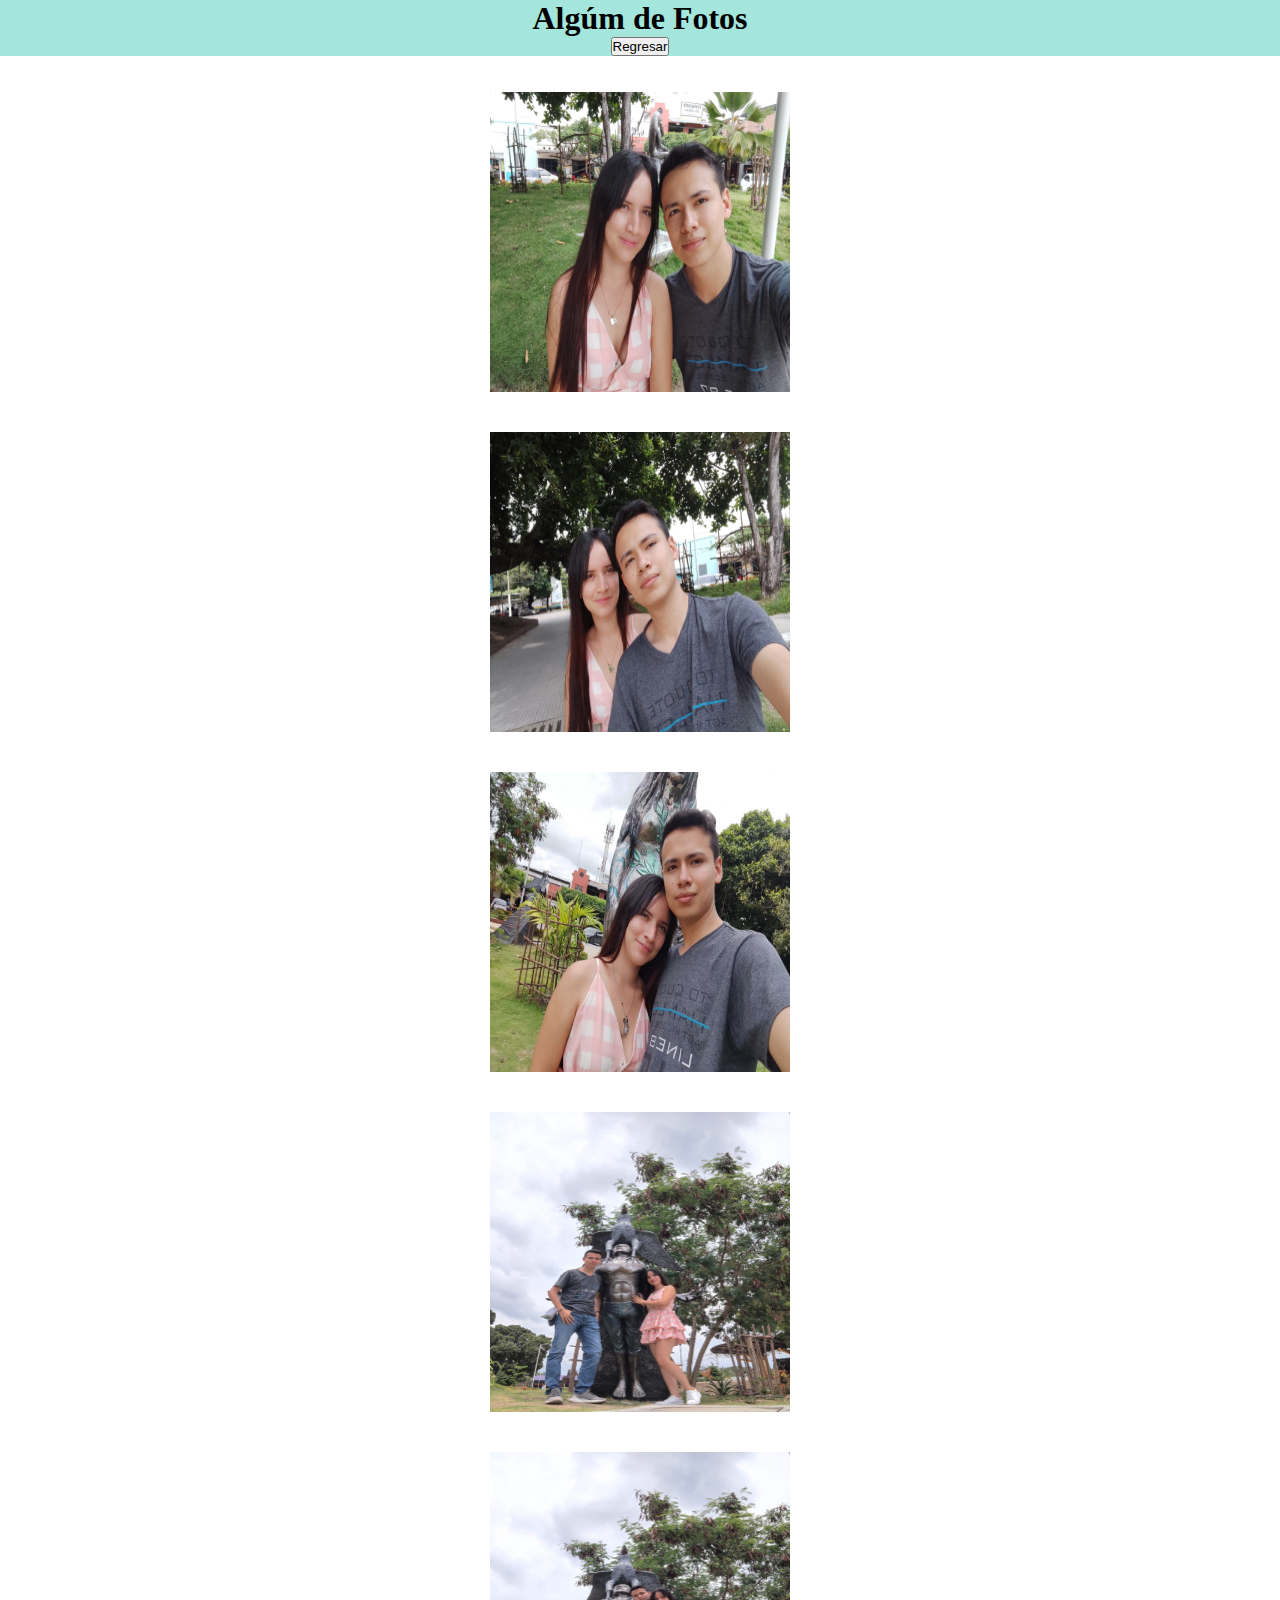
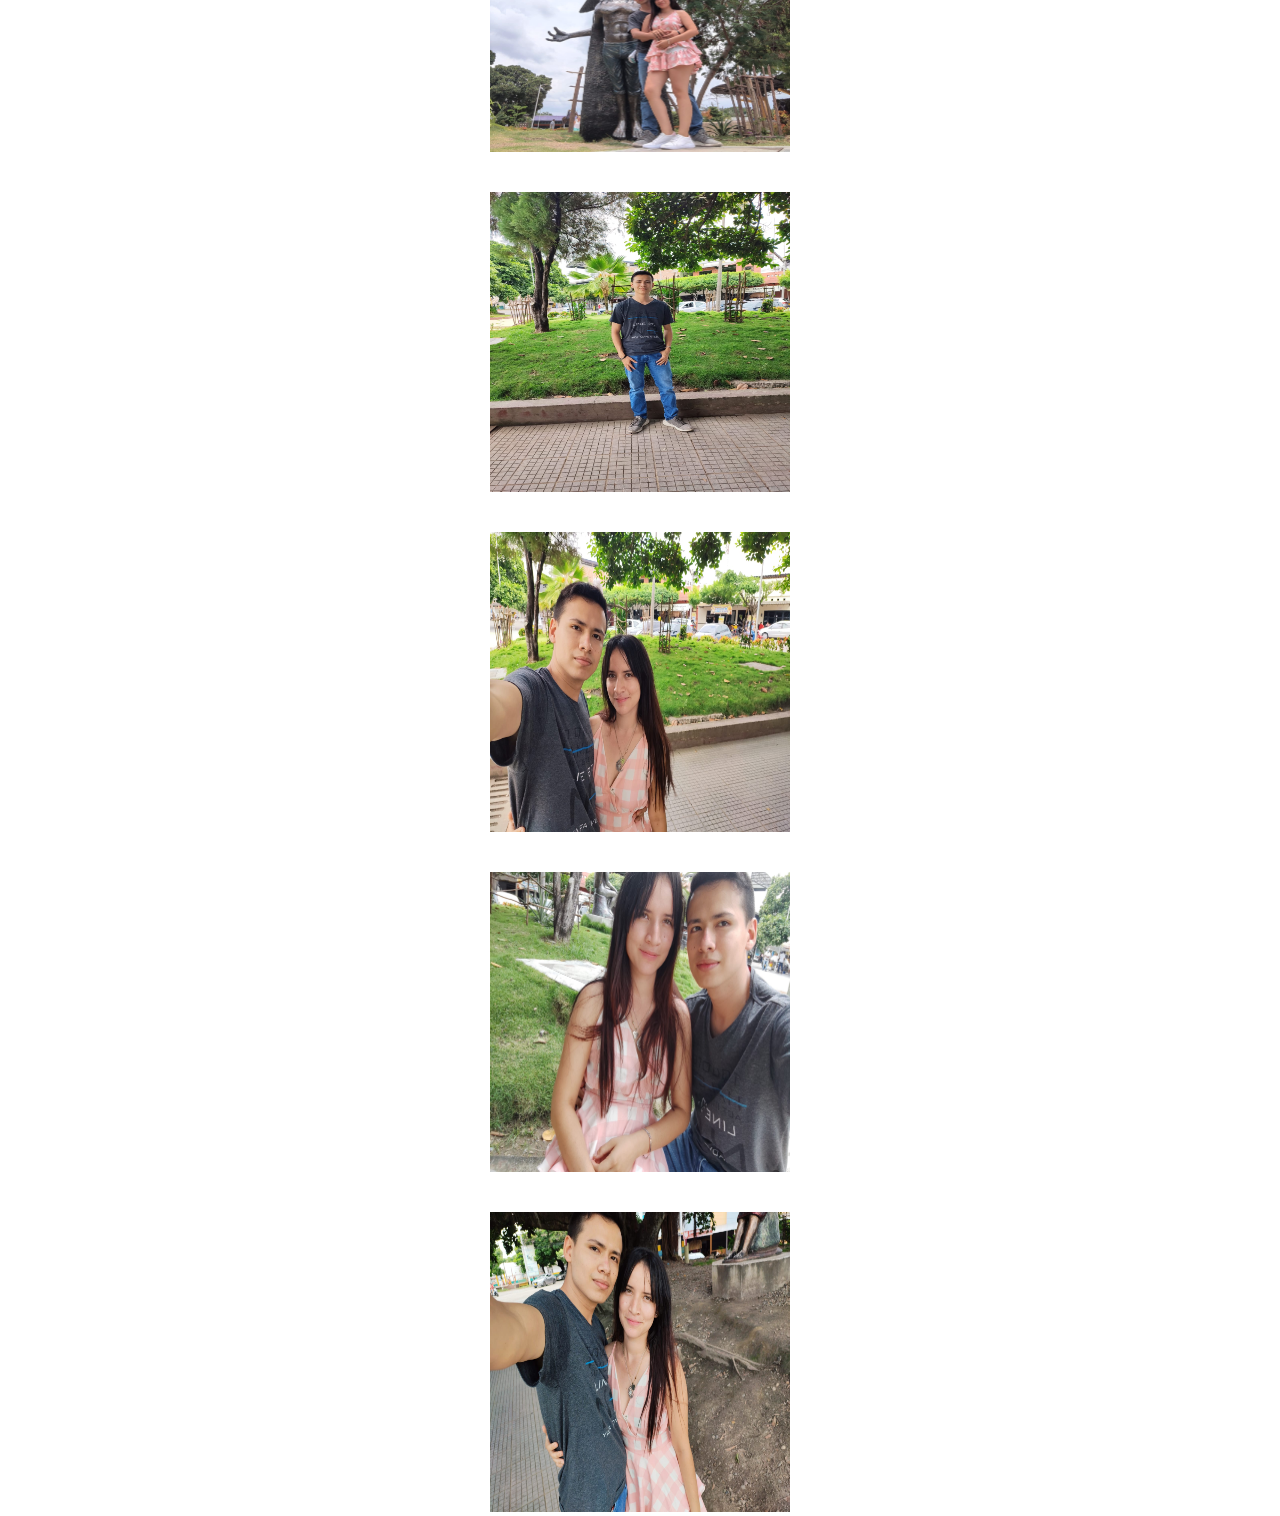
==== Modulos/Albúm.html @ 97672d5d "Add files via upload" ====
<!DOCTYPE html>
<html lang="en">
<head>
    <meta charset="UTF-8">
    <meta http-equiv="X-UA-Compatible" content="IE=edge">
    <meta name="viewport" content="width=}, initial-scale=1.0">
    
    <link href="https://cdn.jsdelivr.net/npm/bootstrap@5.0.2/dist/css/bootstrap.min.css" rel="stylesheet" integrity="sha384-EVSTQN3/azprG1Anm3QDgpJLIm9Nao0Yz1ztcQTwFspd3yD65VohhpuuCOmLASjC" crossorigin="anonymous">

    <link rel="stylesheet" href="https://use.fontawesome.com/releases/v5.8.1/css/all.css" integrity="sha384-50oBUHEmvpQ+1lW4y57PTFmhCaXp0ML5d60M1M7uH2+nqUivzIebhndOJK28anvf" crossorigin="anonymous">

    <link rel="stylesheet" href="../Contenido/css/style.css">

    <link rel="icon" type="image/jpg" sizes="32*32" href="../Contenido/Imagen/Poesia.png">

    <title>Albúm</title>
</head>
<body>

    <header class="Encabezado">
        <h1>Algúm de Fotos</h1>
        <a href="../Modulos/Modulo1.html"><button type="button" class="form-control btn btn-danger">Regresar</button></a>
    </header>

    <div class="row">

        <div class="col-sm-3">
            <br><br>
            <img  src="../Contenido/Imagen/Foto1.jpeg" width="300" height="300">
            <br>
        </div>
    
        <div class="col-sm-3">
            <br><br>
            <img  src="../Contenido/Imagen/Foto2.jpeg" width="300" height="300">
            <br>
        </div>
    
        <div class="col-sm-3">
            <br><br>
            <img  src="../Contenido/Imagen/Foto3.jpeg" width="300" height="300">
            <br>
        </div>
    
        <div class="col-sm-3">
            <br><br>
            <img  src="../Contenido/Imagen/Foto4.jpeg" width="300" height="300">
            <br>
        </div>
    
        <div class="col-sm-3">
            <br><br>
            <img  src="../Contenido/Imagen/Foto5.jpeg" width="300" height="300">
            <br>
        </div>

        <div class="col-sm-3">
            <br><br>
            <img  src="../Contenido/Imagen/Foto6.jpeg" width="300" height="300">
            <br>
        </div>

        <div class="col-sm-3">
            <br><br>
            <img  src="../Contenido/Imagen/Foto8.jpeg" width="300" height="300">
            <br>
        </div>

        <div class="col-sm-3">
            <br><br>
            <img  src="../Contenido/Imagen/Foto9.jpeg" width="300" height="300">
            <br>
        </div>

        <div class="col-sm-3">
            <br><br>
            <img  src="../Contenido/Imagen/Foto10.jpeg" width="300" height="300">
            <br>
        </div>

    
    <script src="https://cdn.jsdelivr.net/npm/bootstrap@5.0.2/dist/js/bootstrap.bundle.min.js" integrity="sha384-MrcW6ZMFYlzcLA8Nl+NtUVF0sA7MsXsP1UyJoMp4YLEuNSfAP+JcXn/tWtIaxVXM" crossorigin="anonymous"></script>
</body>
</html>
---- Contenido/css/style.css ----
*{
    margin: 0;
    padding: 0;
    box-sizing: border-box;
}

.Encabezado{
    text-align: center;
    background-color: rgb(164, 230, 219);
    font-family: 'Times New Roman', Times, serif;
}

.Carrusel{
    margin: 10%;
}

footer{
    text-align: center;
}

.Ingresar{
    text-align: center;
    margin-left: 10%;
    margin-right: 10%;
}

.formulario {
	background: rgba(0,0,0,0.7);
	width: 100%;
	max-width: 500px;
	margin: 48px auto;
	color: #fff;
	border-radius: 5px;
	padding: 40px;
}

.formulario {
	font-size: 20px;
	font-weight: 400;
	line-height: 1;

}

.formulario input[type="text"],
.formulario input[type="password"] {
	outline: none;
	background: rgba(0,0,0,0.5);
	display: block;
	width: 100%;
	padding: 10px 15px;
	color: #fff;
	border: none;
	border-radius: 2px;
	border-bottom: 4px solid #33F6FF;
	font-family: 14px;
	font-weight: normal;
	margin: 0 0 20px 0;
	transition: all 0.5s ease
}


.formulario input[type="text"]:focus,
.formulario input[type="password"]:focus {
	border-bottom: 4px solid #ffffff;
}


.formulario input[type="submit"] {
	background: #ff0101;
	color: #fff;
	border: none;
	width: 100%;
	padding: 10px 0;
	font-weight: normal;
	font-family: roboto;
	letter-spacing: 1px;
	font-size: 16px;
	cursor: pointer;
	transition: all 0.5s ease;
}

.formulario input[type="submit"]:hover {
	background: rgba(0,117,217,0.7);
}

.row{
	text-align: center;
}

article{
	text-align: center;
}

.text{
	color: rgb(0, 0, 0);
}
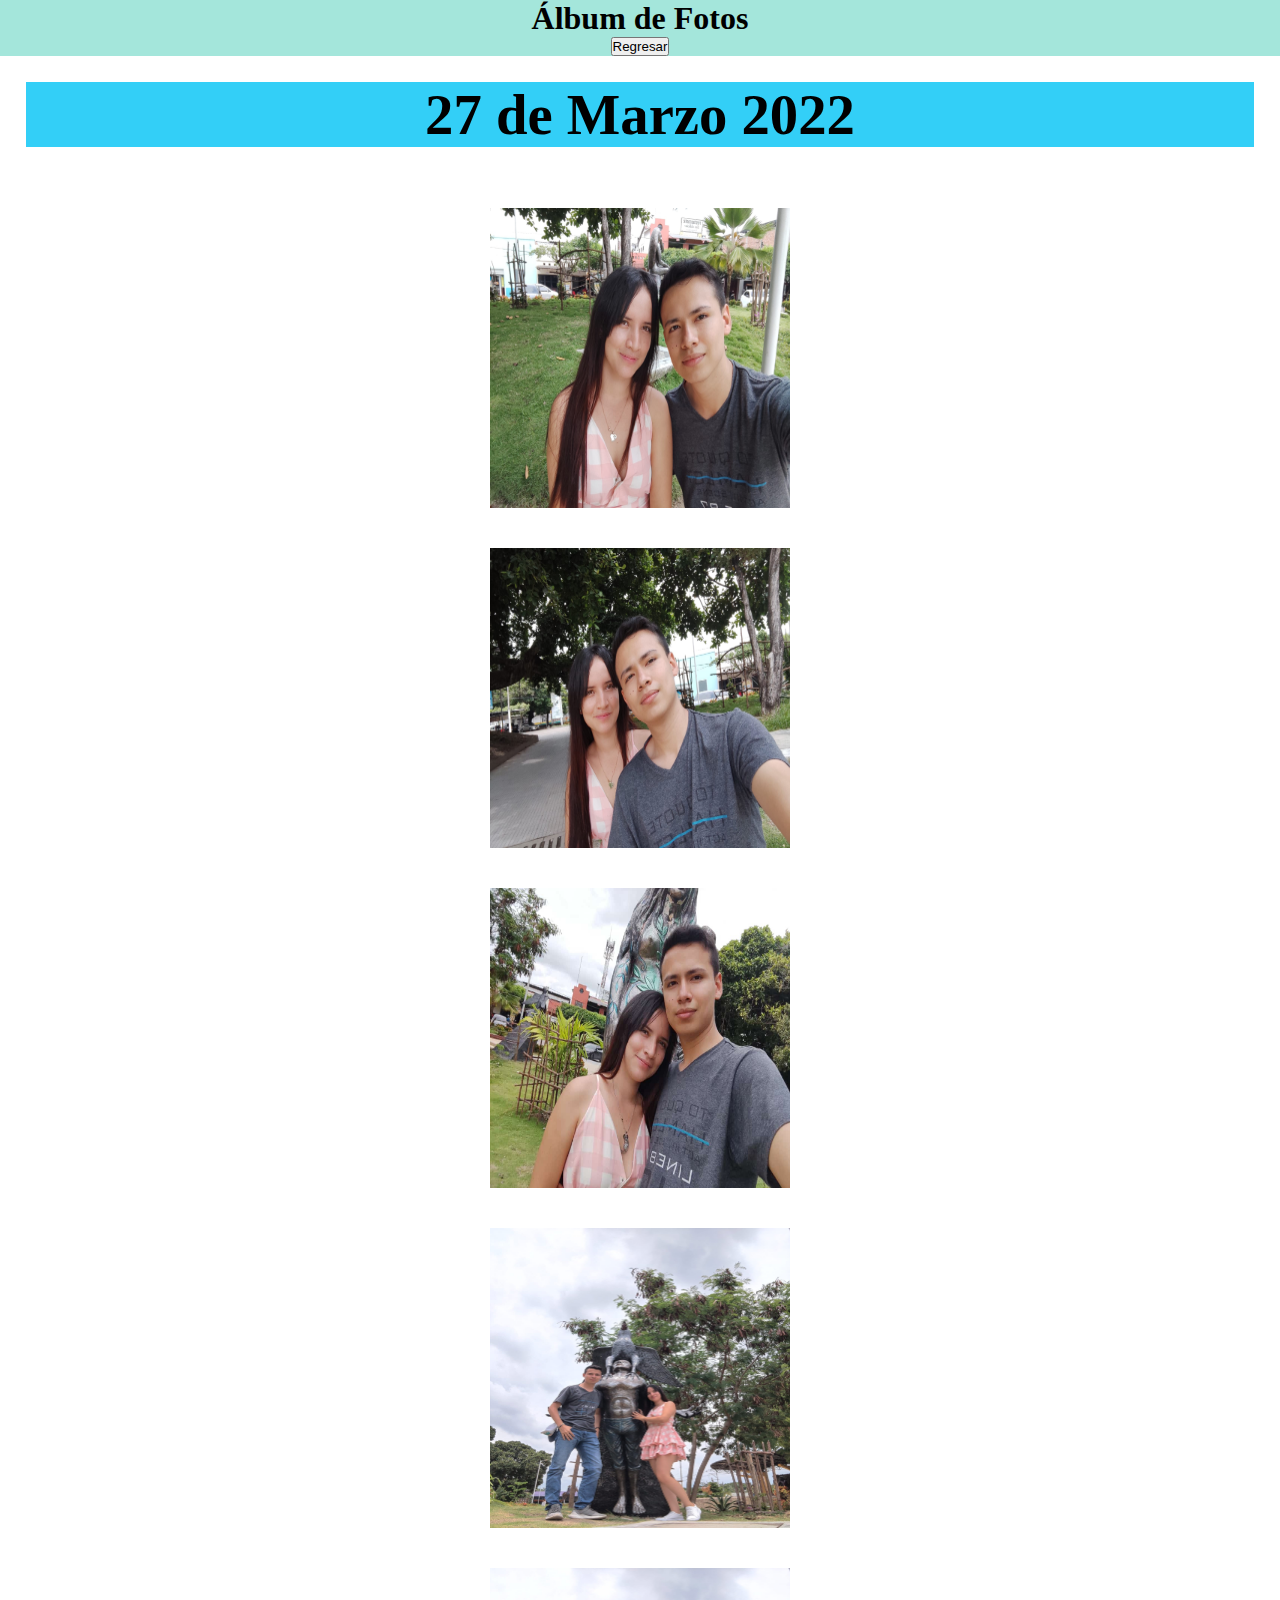
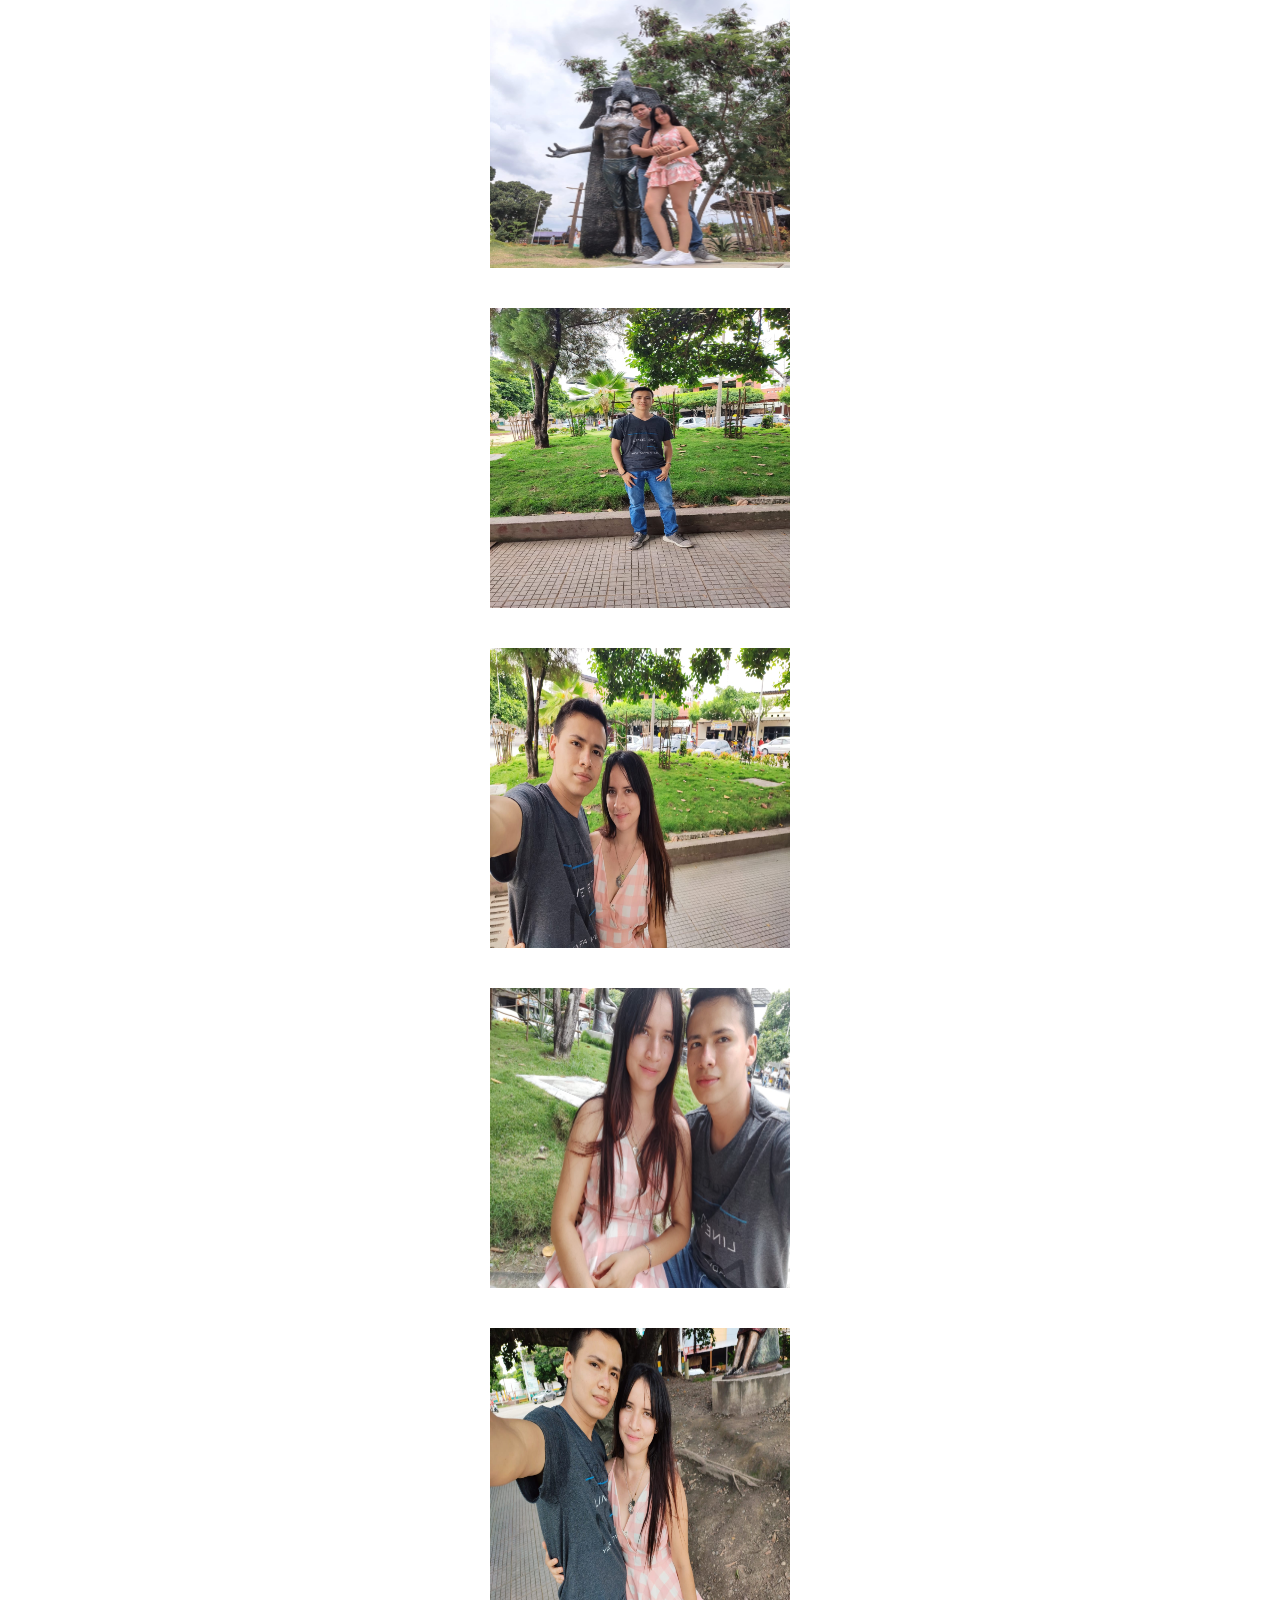
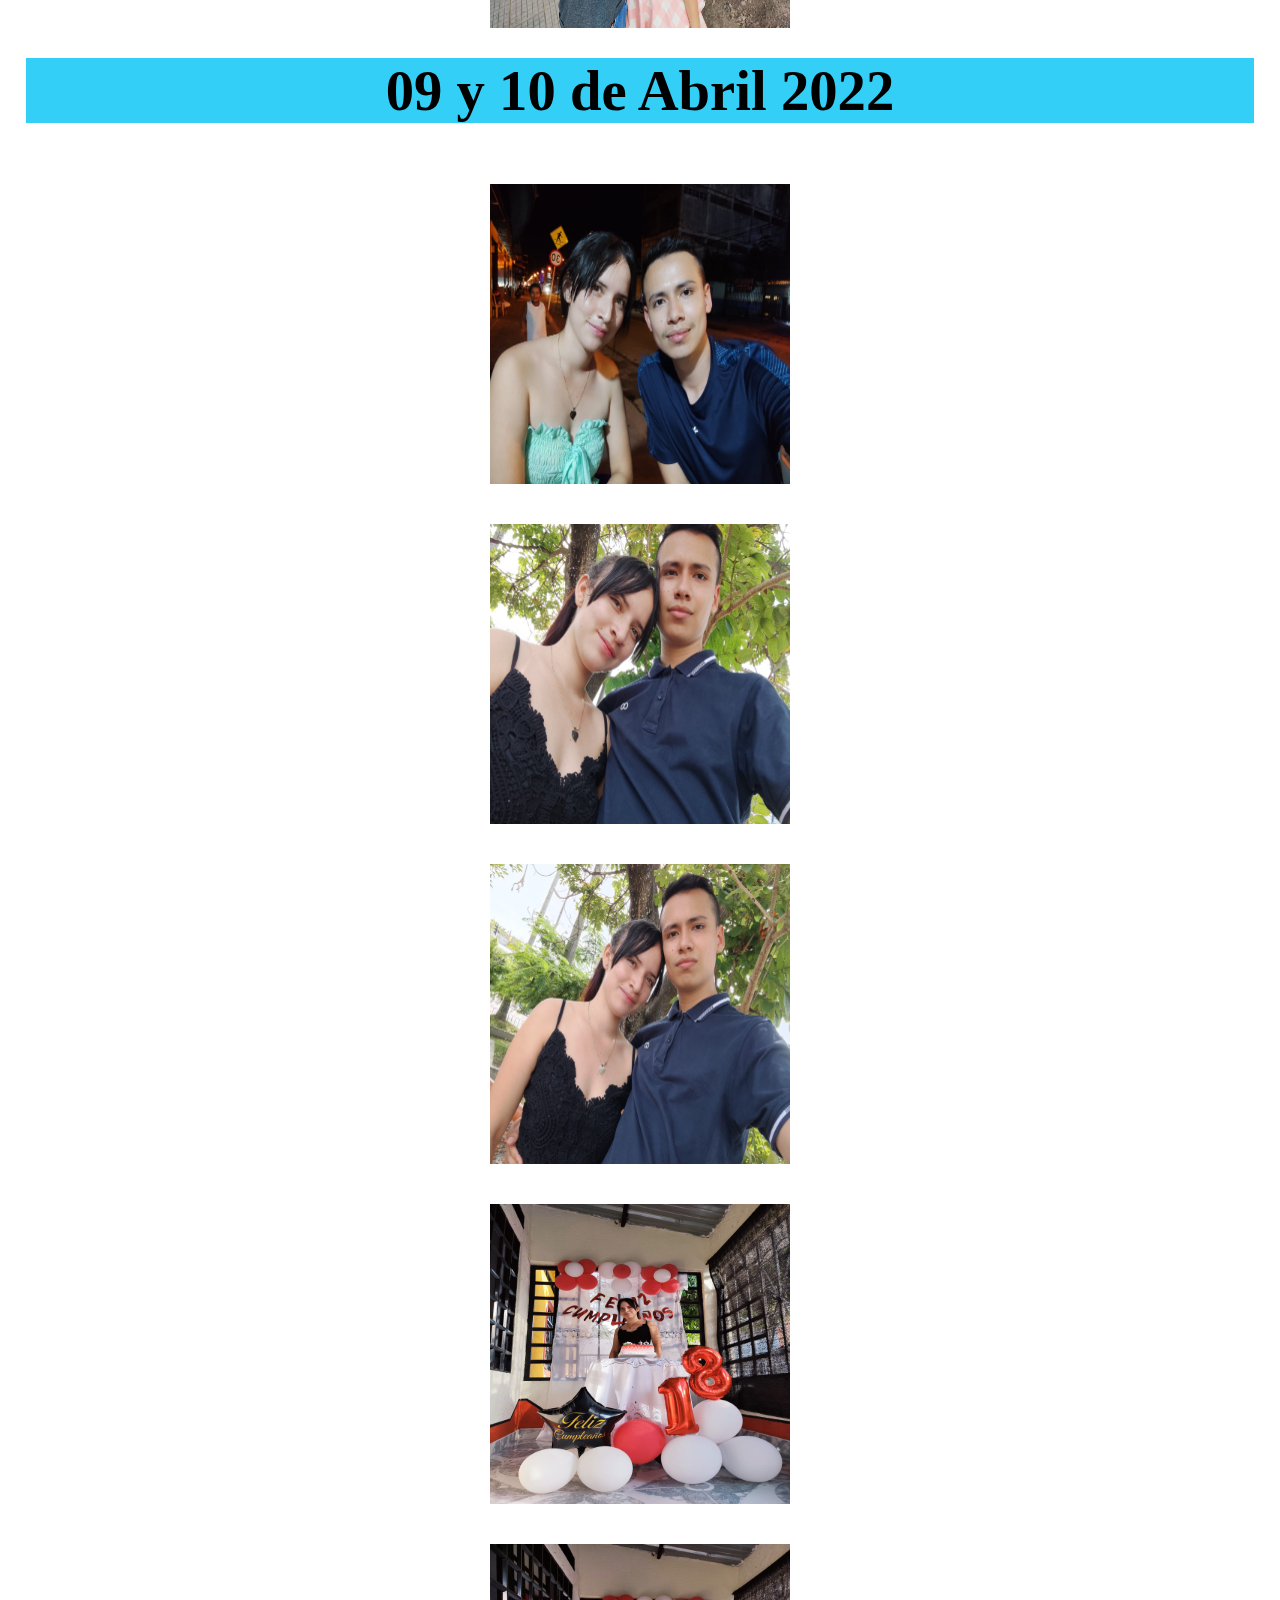
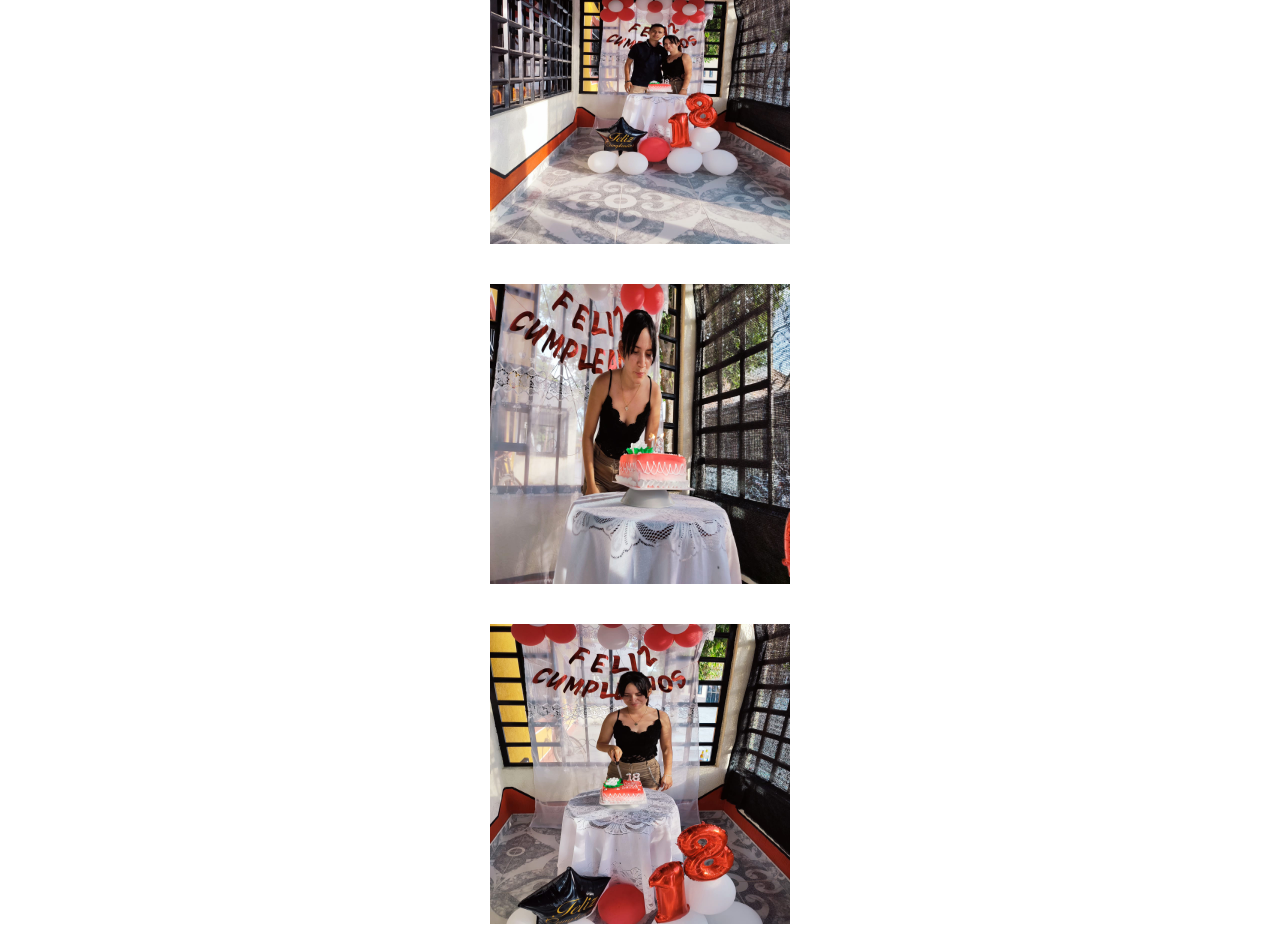
==== commit 0df10aa5: "Add files via upload" ====
--- a/Modulos/Albúm.html
+++ b/Modulos/Albúm.html
@@ -13,71 +13,127 @@
 
     <link rel="icon" type="image/jpg" sizes="32*32" href="../Contenido/Imagen/Poesia.png">
 
-    <title>Albúm</title>
+    <title>Álbum</title>
 </head>
 <body>
 
     <header class="Encabezado">
-        <h1>Algúm de Fotos</h1>
+        <h1>Álbum de Fotos</h1>
         <a href="../Modulos/Modulo1.html"><button type="button" class="form-control btn btn-danger">Regresar</button></a>
+    </header>
+
+    <header class="Seccion">
+        <h2>27 de Marzo 2022</h2>
     </header>
 
     <div class="row">
 
-        <div class="col-sm-3">
+        <div class="col-sm-4">
             <br><br>
             <img  src="../Contenido/Imagen/Foto1.jpeg" width="300" height="300">
             <br>
         </div>
     
-        <div class="col-sm-3">
+        <div class="col-sm-4">
             <br><br>
             <img  src="../Contenido/Imagen/Foto2.jpeg" width="300" height="300">
             <br>
         </div>
     
-        <div class="col-sm-3">
+        <div class="col-sm-4">
             <br><br>
             <img  src="../Contenido/Imagen/Foto3.jpeg" width="300" height="300">
             <br>
         </div>
     
-        <div class="col-sm-3">
+        <div class="col-sm-4">
             <br><br>
             <img  src="../Contenido/Imagen/Foto4.jpeg" width="300" height="300">
             <br>
         </div>
     
-        <div class="col-sm-3">
+        <div class="col-sm-4">
             <br><br>
             <img  src="../Contenido/Imagen/Foto5.jpeg" width="300" height="300">
             <br>
         </div>
 
-        <div class="col-sm-3">
+        <div class="col-sm-4">
             <br><br>
             <img  src="../Contenido/Imagen/Foto6.jpeg" width="300" height="300">
             <br>
         </div>
 
-        <div class="col-sm-3">
+        <div class="col-sm-4">
             <br><br>
             <img  src="../Contenido/Imagen/Foto8.jpeg" width="300" height="300">
             <br>
         </div>
 
-        <div class="col-sm-3">
+        <div class="col-sm-4">
             <br><br>
             <img  src="../Contenido/Imagen/Foto9.jpeg" width="300" height="300">
             <br>
         </div>
 
-        <div class="col-sm-3">
+        <div class="col-sm-4">
             <br><br>
             <img  src="../Contenido/Imagen/Foto10.jpeg" width="300" height="300">
             <br>
         </div>
+    </div>
 
+
+    <header class="Seccion">
+        <h2>09 y 10 de Abril 2022</h2>
+    </header>
+
+    <div class="row">
+
+        <div class="col-sm-4">
+            <br><br>
+            <img  src="../Contenido/Imagen/Foto11.jpeg" width="300" height="300">
+            <br>
+        </div>
+    
+        <div class="col-sm-4">
+            <br><br>
+            <img  src="../Contenido/Imagen/Foto12.jpeg" width="300" height="300">
+            <br>
+        </div>
+    
+        <div class="col-sm-4">
+            <br><br>
+            <img  src="../Contenido/Imagen/Foto13.jpeg" width="300" height="300">
+            <br>
+        </div>
+    
+        <div class="col-sm-4">
+            <br><br>
+            <img  src="../Contenido/Imagen/Foto14.jpeg" width="300" height="300">
+            <br>
+        </div>
+    
+        <div class="col-sm-4">
+            <br><br>
+            <img  src="../Contenido/Imagen/Foto15.jpeg" width="300" height="300">
+            <br>
+        </div>
+
+        <div class="col-sm-4">
+            <br><br>
+            <img  src="../Contenido/Imagen/Foto16.jpeg" width="300" height="300">
+            <br>
+        </div>
+
+        <div class="col-sm-4">
+            <br><br>
+            <img  src="../Contenido/Imagen/Foto17.jpeg" width="300" height="300">
+            <br>
+        </div>
+    </div>
+
+    
     
     <script src="https://cdn.jsdelivr.net/npm/bootstrap@5.0.2/dist/js/bootstrap.bundle.min.js" integrity="sha384-MrcW6ZMFYlzcLA8Nl+NtUVF0sA7MsXsP1UyJoMp4YLEuNSfAP+JcXn/tWtIaxVXM" crossorigin="anonymous"></script>
 </body>
--- a/Contenido/css/style.css
+++ b/Contenido/css/style.css
@@ -94,3 +94,21 @@
 .text{
 	color: rgb(0, 0, 0);
 }
+
+.Seccion{
+	text-align: center;
+    font-family: 'Times New Roman', Times, serif;
+    background-color: rgb(51, 207, 247);
+    font-size: 1cm;
+    color: rgb(0, 0, 0);
+	margin: 2%;
+}
+
+section{
+    text-align: center;
+    margin: 2%;
+    margin-left: 2%;
+    margin-right: 2%;
+}
+
+
